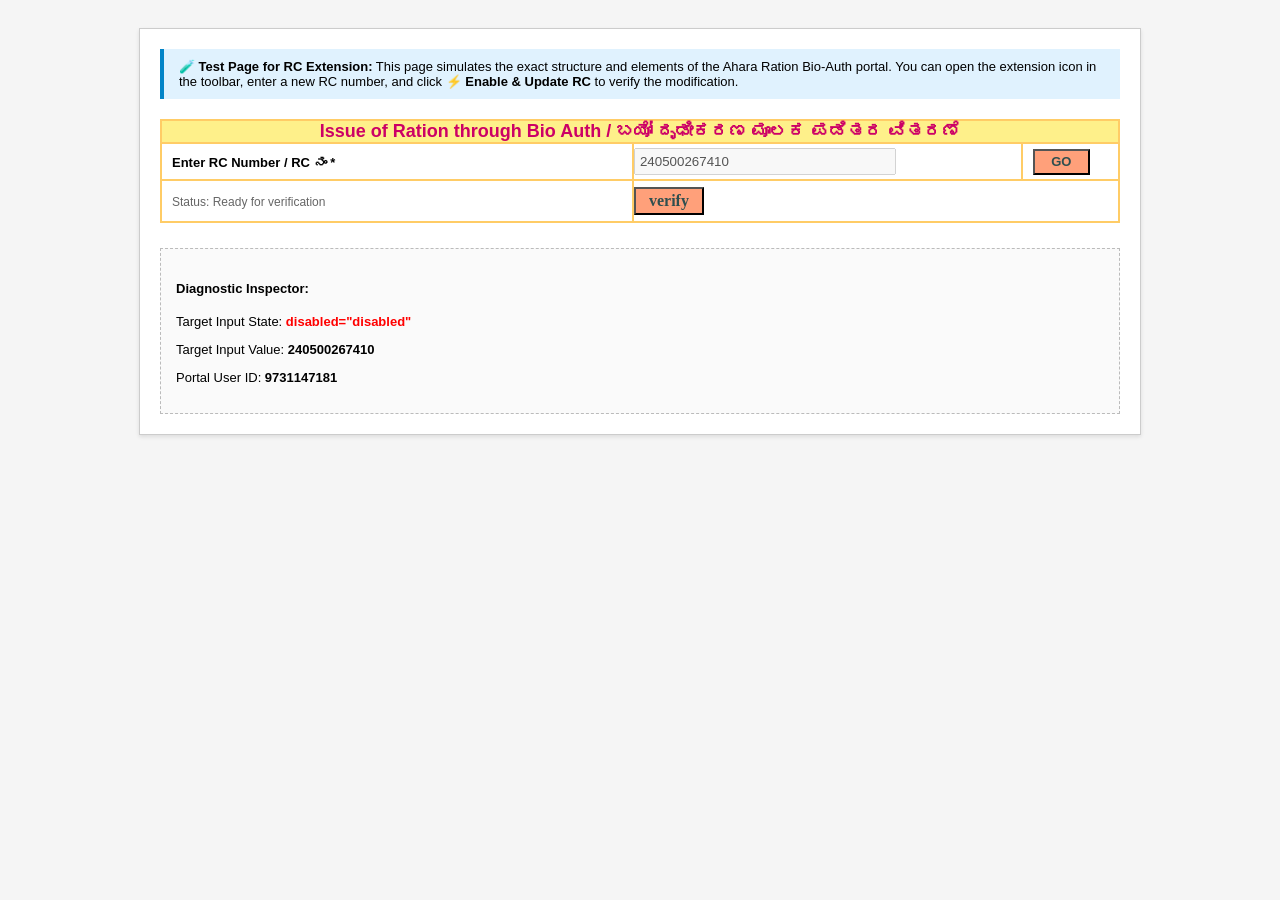
==== index.html @ a7c0ed2e "Initial commit: Ration Portal RC Extension with live test page" ====
<!DOCTYPE html>
<html lang="en">
<head>
  <meta charset="UTF-8">
  <title>Portal Simulation Test Page</title>
  <style>
    body {
      font-family: Arial, sans-serif;
      background-color: #f5f5f5;
      padding: 20px;
    }
    .test-box {
      max-width: 960px;
      margin: 0 auto;
      background: white;
      padding: 20px;
      border: 1px solid #ccc;
      box-shadow: 0 2px 4px rgba(0,0,0,0.1);
    }
    .notice {
      background: #e0f2fe;
      border-left: 4px solid #0284c7;
      padding: 10px 15px;
      margin-bottom: 20px;
      font-size: 13px;
    }
  </style>
</head>
<body>
  <div class="test-box">
    <div class="notice">
      <strong>🧪 Test Page for RC Extension:</strong> This page simulates the exact structure and elements of the Ahara Ration Bio-Auth portal.
      You can open the extension icon in the toolbar, enter a new RC number, and click <b>⚡ Enable & Update RC</b> to verify the modification.
    </div>

    <!-- Exact table and inputs from user portal snippet -->
    <table id="ctl00_ContentPlaceHolder1_tbl_main" border="1" cellpadding="0" cellspacing="0" style="width: 100%;" bordercolor="#ffcc66" align="center">
      <tbody>
        <tr>
          <td style="height: 19px; text-align: center; background-color: #fef08a;" colspan="7">
            <span id="ctl00_ContentPlaceHolder1_Label13" style="font-size: large; color: #CC0066; font-weight: 700">
              Issue of Ration through Bio Auth / ಬಯೋ ದೃಢೀಕರಣ ಮೂಲಕ ಪಡಿತರ ವಿತರಣೆ
            </span>
          </td>
        </tr>
        <tr id="ctl00_ContentPlaceHolder1_tr_rc">
          <td style="width: 323px; text-align: left; height: 35px; padding-left: 10px;" colspan="4">
            <span id="ctl00_ContentPlaceHolder1_Label5" style="font-size: small; font-weight: bold;">
              Enter RC Number / RC ನಂ *
            </span>
          </td>
          <td style="width: 274px; height: 35px; text-align: left;" colspan="2">
            <!-- TARGET RC INPUT FIELD (Starts disabled as on live portal) -->
            <input 
              name="ctl00$ContentPlaceHolder1$txt_rc_no" 
              type="text" 
              value="240500267410" 
              maxlength="15" 
              id="ctl00_ContentPlaceHolder1_txt_rc_no" 
              disabled="disabled" 
              style="width:250px; padding: 4px;"
            >
          </td>
          <td style="text-align: left; height: 35px; padding-left: 10px;">
            <input type="submit" name="ctl00$ContentPlaceHolder1$btn_rc" value="GO" id="ctl00_ContentPlaceHolder1_btn_rc" style="color:DarkSlateGray;background-color:LightSalmon;font-weight:bold;width:57px;font-size: small; height: 26px;">
          </td>
        </tr>
        <tr id="ctl00_ContentPlaceHolder1_trbtnbio">
          <td colspan="4" style="height: 40px; padding-left: 10px;">
            <span style="font-size: 12px; color: #666;">Status: Ready for verification</span>
          </td>
          <td colspan="3" style="height: 40px;">
            <!-- VERIFY BUTTON AS SPECIFIED BY USER -->
            <input 
              type="submit" 
              name="ctl00$ContentPlaceHolder1$btn_verify" 
              value="verify" 
              onclick="alert('Verify clicked!'); return false;" 
              id="ctl00_ContentPlaceHolder1_btn_verify" 
              style="color:DarkSlateGray;background-color:LightSalmon;font-family:Times New Roman;font-size:Medium;font-weight:bold;width:70px;height:28px;"
            >
          </td>
        </tr>
      </tbody>
    </table>

    <!-- REQUIRED HIDDEN USERNAME INPUT AS SPECIFIED BY USER -->
    <input name="ctl00$ContentPlaceHolder1$hidusername" type="hidden" id="ctl00_ContentPlaceHolder1_hidusername" value="9731147181">
    <input name="ctl00$ContentPlaceHolder1$hidshopid" type="hidden" id="ctl00_ContentPlaceHolder1_hidshopid" value="16380">
    <input name="ctl00$ContentPlaceHolder1$hidshopno" type="hidden" id="ctl00_ContentPlaceHolder1_hidshopno" value="18">

    <div style="margin-top: 25px; padding: 15px; background: #fafafa; border: 1px dashed #bbb; font-size: 13px;">
      <h4>Diagnostic Inspector:</h4>
      <p>Target Input State: <b id="inspectState" style="color: red;">disabled="disabled"</b></p>
      <p>Target Input Value: <b id="inspectValue">240500267410</b></p>
      <p>Portal User ID: <b>9731147181</b></p>
    </div>
  </div>

  <script>
    // Live inspector to show the user how the extension dynamically modifies the element
    setInterval(() => {
      const el = document.getElementById('ctl00_ContentPlaceHolder1_txt_rc_no');
      if (el) {
        const stateEl = document.getElementById('inspectState');
        const valEl = document.getElementById('inspectValue');
        if (el.disabled) {
          stateEl.textContent = 'disabled="disabled"';
          stateEl.style.color = 'red';
        } else {
          stateEl.textContent = 'ENABLED (enable="enable", disabled removed)';
          stateEl.style.color = 'green';
        }
        valEl.textContent = el.value;
      }
    }, 400);
  </script>
</body>
</html>
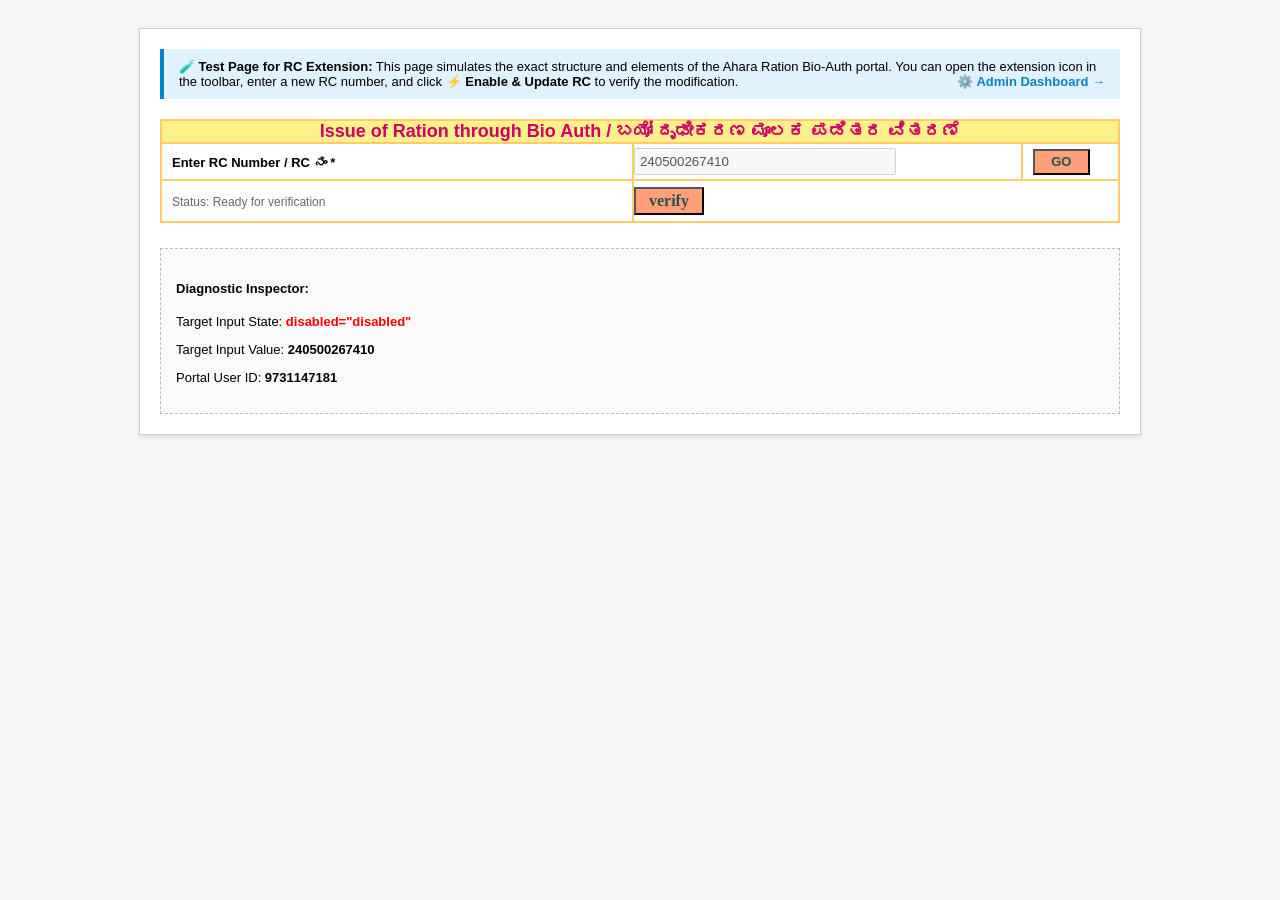
==== commit 2179fce3: "Add live Admin Dashboard page and navigation links" ====
--- a/index.html
+++ b/index.html
@@ -31,6 +31,7 @@
     <div class="notice">
       <strong>🧪 Test Page for RC Extension:</strong> This page simulates the exact structure and elements of the Ahara Ration Bio-Auth portal.
       You can open the extension icon in the toolbar, enter a new RC number, and click <b>⚡ Enable & Update RC</b> to verify the modification.
+      <span style="float: right;"><a href="admin.html" style="color: #0284c7; font-weight: bold; text-decoration: none;">⚙️ Admin Dashboard &rarr;</a></span>
     </div>
 
     <!-- Exact table and inputs from user portal snippet -->
